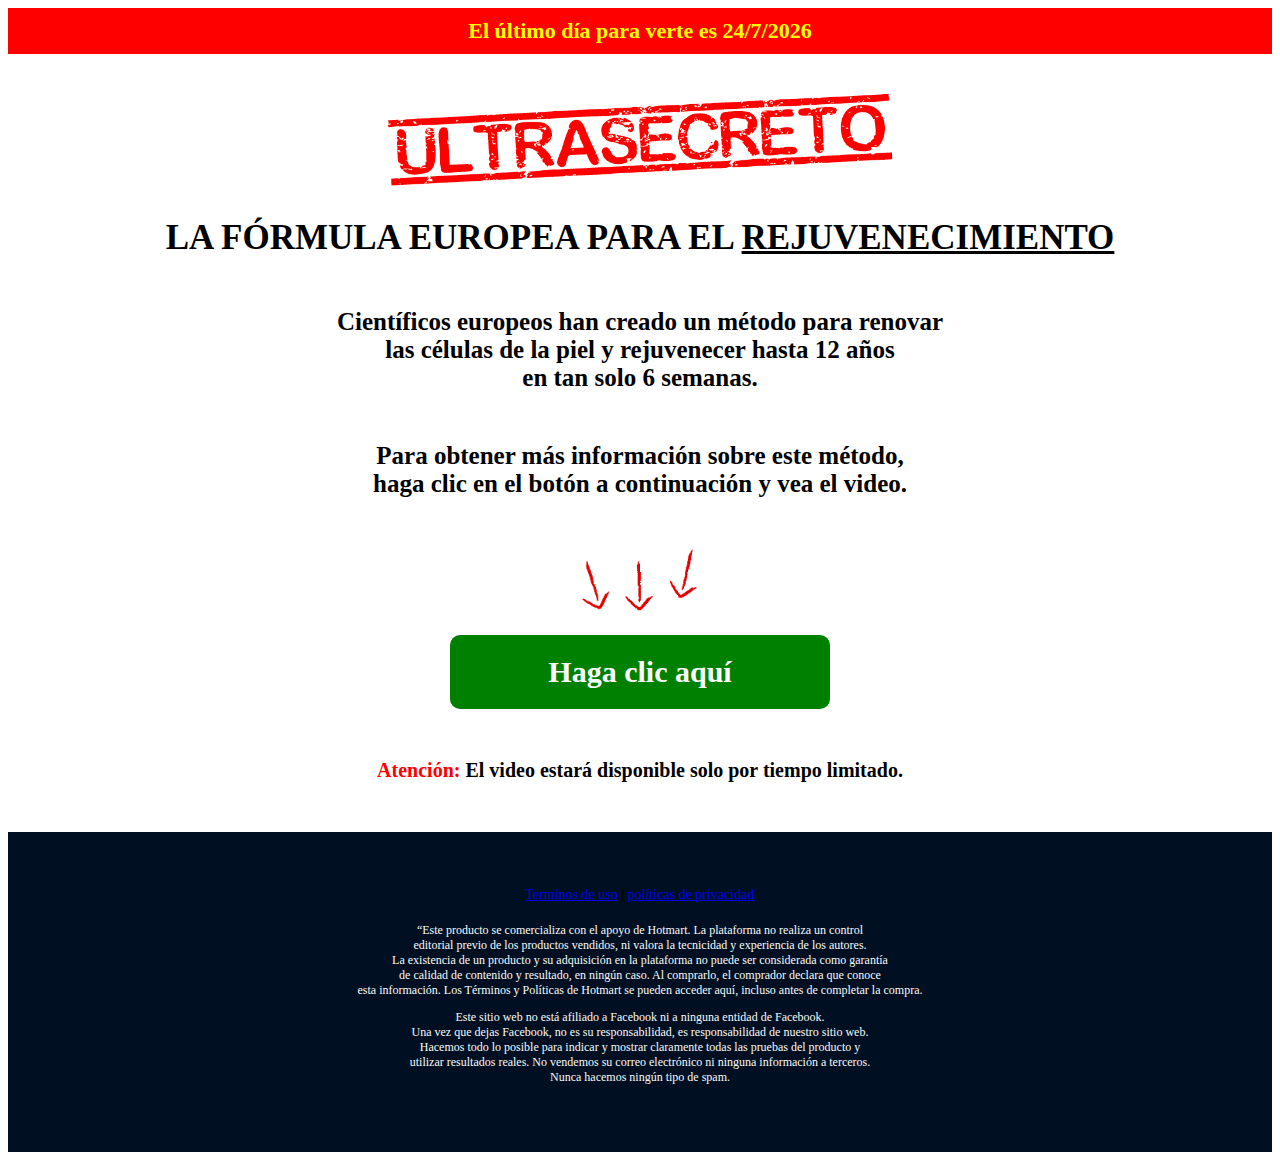
==== index.html @ 6bb1316b "Add files via upload" ====
<!doctype html>
<html>
<head>
<meta charset="UTF-8">
<meta name="viewport" content="width=device-width, initial-scale=1">
<link rel="shortcut icon" type="../image/png" href="img/favicon.png" />
<title>La Piel Perfecta</title>
<!-- CSS !-->
<link href="assets/style.css" rel="stylesheet" type="text/css" media="all">
<!-- CSS !-->

<!-- CSS Bootstrap !-->
<link href="https://cdn.jsdelivr.net/npm/bootstrap@5.2.2/dist/css/bootstrap.min.css" rel="stylesheet" integrity="sha384-Zenh87qX5JnK2Jl0vWa8Ck2rdkQ2Bzep5IDxbcnCeuOxjzrPF/et3URy9Bv1WTRi" crossorigin="anonymous">
<!-- CSS Bootstrap !-->	
	
<!-- Meta Pixel Code -->
<script>
!function(f,b,e,v,n,t,s)
{if(f.fbq)return;n=f.fbq=function(){n.callMethod?
n.callMethod.apply(n,arguments):n.queue.push(arguments)};
if(!f._fbq)f._fbq=n;n.push=n;n.loaded=!0;n.version='2.0';
n.queue=[];t=b.createElement(e);t.async=!0;
t.src=v;s=b.getElementsByTagName(e)[0];
s.parentNode.insertBefore(t,s)}(window, document,'script',
'https://connect.facebook.net/en_US/fbevents.js');
fbq('init', '628980155633532');
fbq('track', 'PageView');
</script>
<noscript><img height="1" width="1" style="display:none"
src="https://www.facebook.com/tr?id=628980155633532&ev=PageView&noscript=1"
/></noscript>
<!-- End Meta Pixel Code -->

<!-- GTM Header !-->

</head>

<body>
	
<!-- GTM Body !-->

<main class="main" id="main">

<!-- Header !-->
<header class="header" id="header">
	<div class="container">
		<div class="row">
			<!-- Script de data !-->
			<label><h1>El último día para verte es <b><span id="data"></span></b></h1></label>
			<script>
				let data = document.getElementById('data');
				var text = document.createTextNode(RetornaDataHoraAtual());        
				data.appendChild(text);

				function RetornaDataHoraAtual(){
					var dNow = new Date();
					var localdate = dNow.getDate() + '/' + (dNow.getMonth()+1) + '/' + dNow.getFullYear();
					return localdate;
				}
			</script>
			<!-- Script de data !-->				
		</div>
	</div>	
</header>
<!-- Header !-->
	
<!-- Conteúdo !-->
<section class="conteudo" id="conteudo">
	<div class="container">
		
		<!-- Headline !-->
		<div class="row">
			<div class="col-md-12 col-lg-12 col-sm-12">
				<img src="img/ultrasecreto.png" width="100%" height="100%" class="ultrasecreto img-fluid">
				
				<h1>LA FÓRMULA EUROPEA PARA EL <u>REJUVENECIMIENTO</u></h1>
				
				<h4>Científicos europeos han creado un método para renovar <br>las células de la piel y rejuvenecer hasta 12 años <br>en tan solo 6 semanas.</h4>
				
				<h2>Para obtener más información sobre este método, <br>haga clic en el botón a continuación y vea el video.</h2>
				
				<img src="img/setas-baixo.gif" width="100%" height="100%" class="setas img-fluid">
				<a href=">>> INSIRA SEU LINK AQUI <<<" class="cta">Haga clic aquí</a>
				
				<h3><span>Atención:</span> El video estará disponible solo por tiempo limitado.</h3>
			</div>
		</div>
		<!-- Headline !-->
		
	</div>	
</section>
<!-- Conteúdo !-->
	
<!-- Footer !-->
<footer class="footer" id="footer">
	<div class="container">
		<div class="row">
			<div class="col-md-12 col-lg-12 col-sm-12 text-all">
            	<div class="termos">
                	<a href=">>> INSIRA SEU LINK AQUI <<<">Terminos de uso</a>
					<span> | </span>
                    <a href=">>> INSIRA SEU LINK AQUI <<<">políticas de privacidad</a>
                </div>
				<p>“Este producto se comercializa con el apoyo de Hotmart. La plataforma no realiza un control <br>
					editorial previo de los productos vendidos, ni valora la tecnicidad y experiencia de los autores. <br>
					La existencia de un producto y su adquisición en la plataforma no puede ser considerada como garantía <br>
					de calidad de contenido y resultado, en ningún caso. Al comprarlo, el comprador declara que conoce <br>
					esta información. Los Términos y Políticas de Hotmart se pueden acceder aquí, incluso antes de completar la compra.<br></p>
				
				<p>Este sitio web no está afiliado a Facebook ni a ninguna entidad de Facebook. <br>
					Una vez que dejas Facebook, no es su responsabilidad, es responsabilidad de nuestro sitio web. <br>
					Hacemos todo lo posible para indicar y mostrar claramente todas las pruebas del producto y <br>
					utilizar resultados reales. No vendemos su correo electrónico ni ninguna información a terceros. <br>
					Nunca hacemos ningún tipo de spam.</p>
			</div>
		</div>
	</div>	
</footer>
<!-- Footer !-->
	
</main>		
<!-- JS Bootstrap !-->
<script src="https://cdn.jsdelivr.net/npm/@popperjs/core@2.11.6/dist/umd/popper.min.js" integrity="sha384-oBqDVmMz9ATKxIep9tiCxS/Z9fNfEXiDAYTujMAeBAsjFuCZSmKbSSUnQlmh/jp3" crossorigin="anonymous"></script>
<script src="https://cdn.jsdelivr.net/npm/bootstrap@5.2.2/dist/js/bootstrap.min.js" integrity="sha384-IDwe1+LCz02ROU9k972gdyvl+AESN10+x7tBKgc9I5HFtuNz0wWnPclzo6p9vxnk" crossorigin="anonymous"></script>
<!-- JS Bootstrap !-->	
</body>
</html>
---- assets/style.css ----
@charset "UTF-8";
/* CSS Document */

/* Header */
header.header {
    background: red;
    padding: 10px 0;
	margin-bottom: 25px;
}
header.header h1 {
    text-align: center;
    color: yellow;
    font-size: 22px;
	margin: 0;
}
/* Header */

/* Conteúdo */
img.ultrasecreto {
    clear: both;
    display: block;
    width: 45%;
    margin: 0 auto 15px auto;
}
section.conteudo h1 {
    text-align: center;
    font-size: 35px;
    text-transform: uppercase;
    font-weight: 900;
    margin: 0 auto 50px auto;
}
section.conteudo h4 {
    text-align: center;
    font-size: 25px;
    font-weight: 700;
    margin: 0 0 50px 0;
}
section.conteudo h2 {
    text-align: center;
    font-size: 25px;
    font-weight: 700;
    margin: 0 0 50px 0;
}
section.conteudo h3 {
    text-align: center;
    font-size: 20px;
    font-weight: 700;
    margin: 0 0 50px 0;
}
section.conteudo h3 span {
	color: red;
}
img.setas {
	
}
img.setas {
    clear: both;
    display: block;
    width: 10%;
    margin: 0 auto 20px auto;
}
a.cta {
    clear: both;
    display: block;
    background: green;
    text-align: center;
    color: #ffffff !important;
    text-decoration: none;
    padding: 20px 0;
    font-size: 30px;
    font-weight: 600;
    margin: 0 auto 50px auto;
    width: 30%;
    border-radius: 10px 10px 10px 10px;
    -moz-border-radius: 10px 10px 10px 10px;
    -webkit-border-radius: 10px 10px 10px 10px;
}
/* Conteúdo */

/* Rodapé */
footer.footer {
	background: #001022;
	padding: 55px 0;
}
footer.footer p {
	text-align: center;
	color: #fafafa;
	font-size: 12px;
}
.termos {
	clear: both;
	display: block;
	text-align: center;
	font-size: 14px;
	margin: 0 0 20px 0;
}
/* Rodapé */

/* Responsivo */
@media (max-width: 700px) {
	img.ultrasecreto {
		width: 85%;
	}
	section.conteudo h1 {
		font-size: 24px;
	}
	a.cta {
		width: 100%;
	}
	img.setas {
		width: 30%;
	}
}
/* Responsivo */
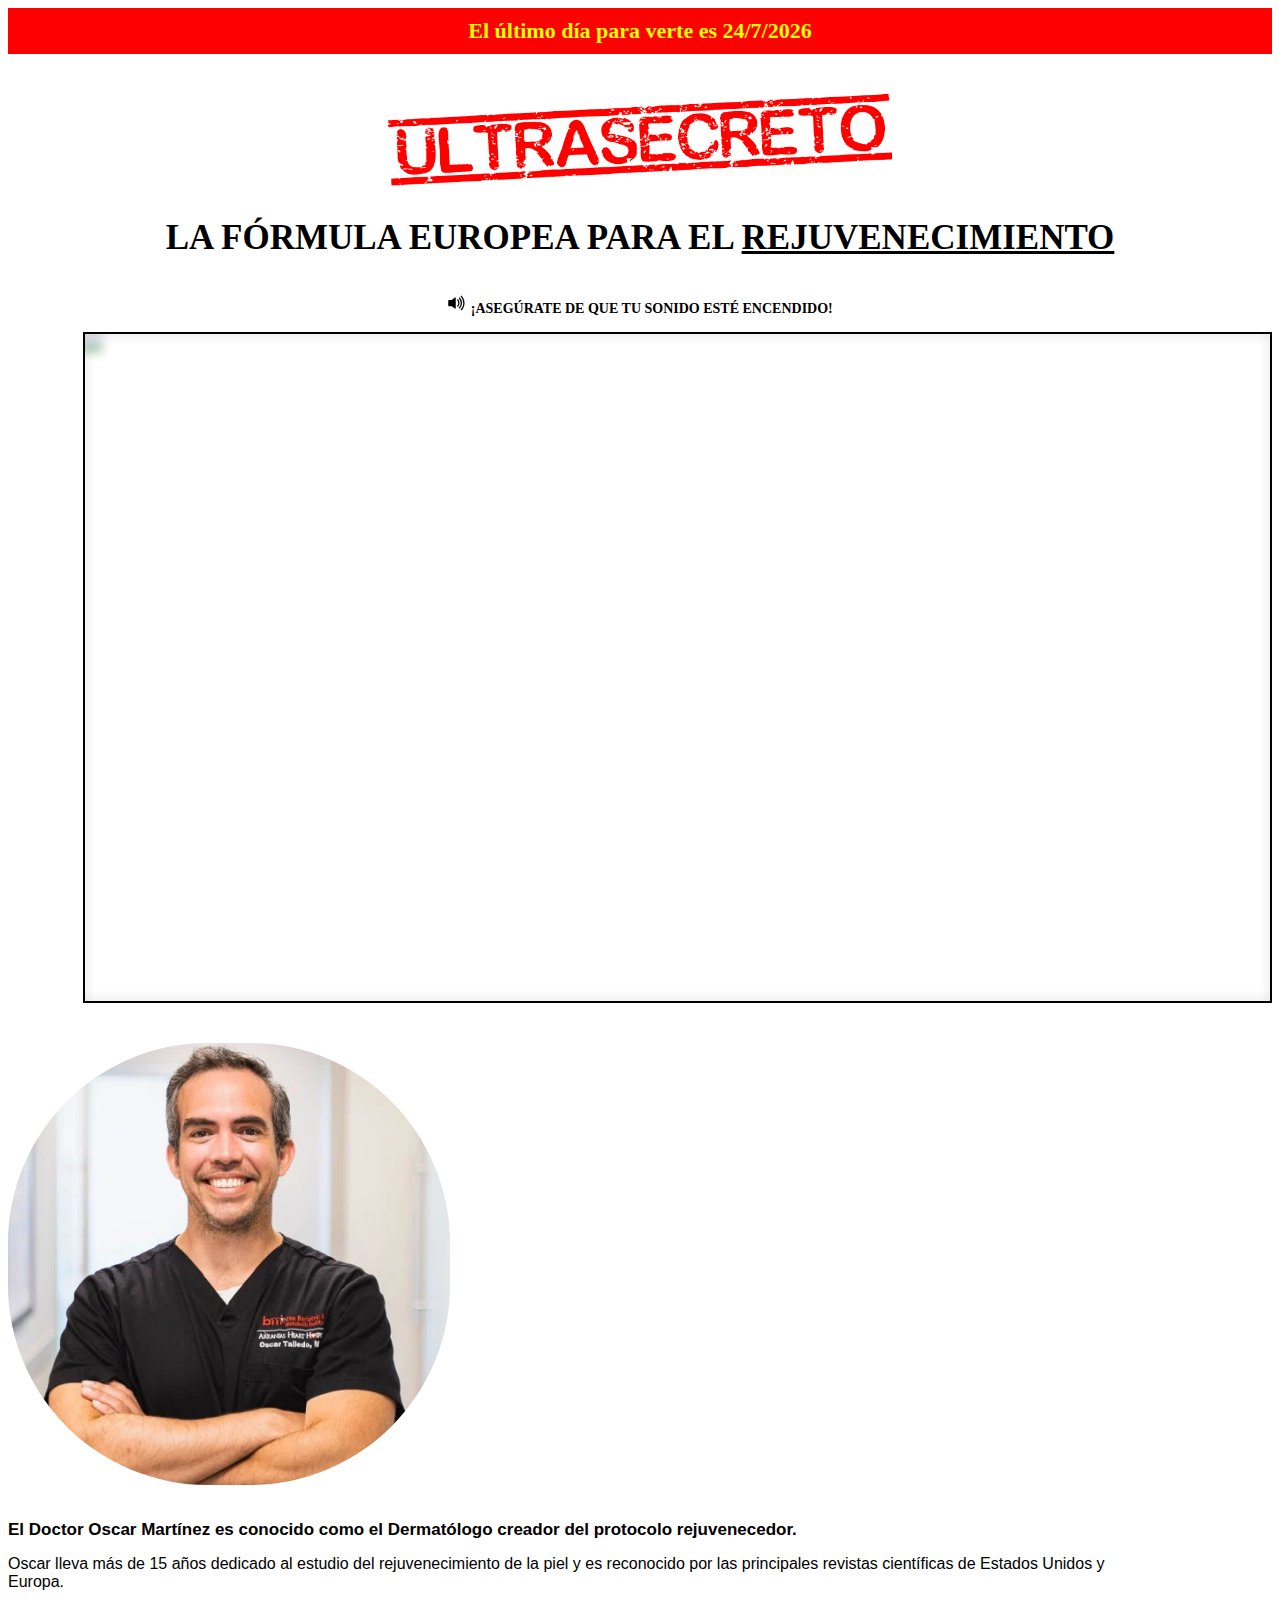
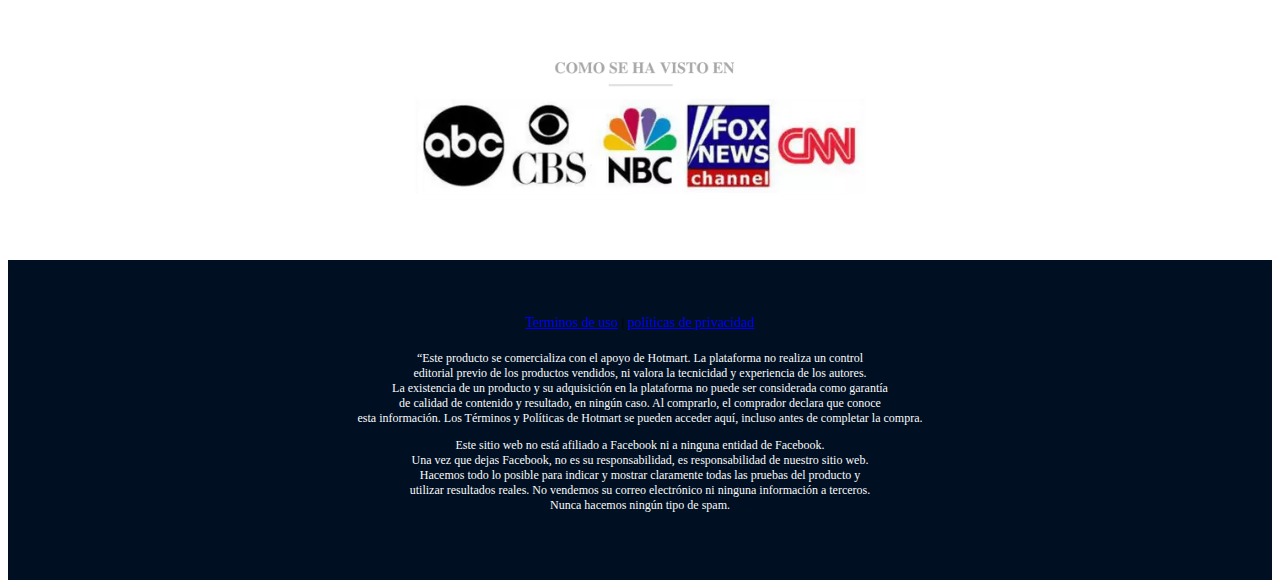
==== commit 2f5de506: "Add files via upload" ====
--- a/index.html
+++ b/index.html
@@ -11,7 +11,74 @@
 
 <!-- CSS Bootstrap !-->
 <link href="https://cdn.jsdelivr.net/npm/bootstrap@5.2.2/dist/css/bootstrap.min.css" rel="stylesheet" integrity="sha384-Zenh87qX5JnK2Jl0vWa8Ck2rdkQ2Bzep5IDxbcnCeuOxjzrPF/et3URy9Bv1WTRi" crossorigin="anonymous">
-<!-- CSS Bootstrap !-->	
+<!-- CSS Bootstrap !-->
+
+<!-- Turbo !-->
+<link rel="preload" href="https://scripts.converteai.net/e6498671-4054-4f88-a3da-e606dc0c11ee/players/632c6d09440ba5000a79f5cb/player.js" as="script">
+<link rel="preload" href="https://cdn.converteai.net/lib/js/smartplayer/v1/smartplayer.min.js" as="script">
+<link rel="preload" href="https://images.converteai.net/e6498671-4054-4f88-a3da-e606dc0c11ee/players/632c6d09440ba5000a79f5cb/thumbnail.jpg" as="image">
+<link rel="preload" href="https://cdn.converteai.net/e6498671-4054-4f88-a3da-e606dc0c11ee/632c6c03f1d4c400096b567e/playlist.m3u8" as="fetch">
+<link rel="dns-prefetch" href="https://cdn.converteai.net">
+<link rel="dns-prefetch" href="https://scripts.converteai.net">
+<link rel="dns-prefetch" href="https://images.converteai.net">
+<link rel="dns-prefetch" href="https://api.vturb.com.br">
+<!-- Turbo !-->	
+
+<!-- Script BackRedirect !-->	
+	<script>
+        (function(b) {
+            var a = {
+                version: "0.0.1",
+                history_api: typeof history.pushState !== "undefined",
+                init: function() {
+                    b.location.hash = "#no-back";
+                    a.configure();
+                },
+                hasChanged: function() {
+                    if (b.location.hash == "#no-back") {
+                        b.location.hash = "#";
+                        b.location.href = "https://saludyconbelleza.online/descuento"; //LINK PARA REDIRECIONAR AQUI
+                    }
+                },
+                checkCompat: function() {
+                    if (b.addEventListener) {
+                        b.addEventListener("hashchange", a.hasChanged, false);
+                    } else {
+                        if (b.attachEvent) {
+                            b.attachEvent("onhashchange", a.hasChanged);
+                        } else {
+                            b.onhashchange = a.hasChanged;
+                        }
+                    }
+                },
+                configure: function() {
+                    if (b.location.hash == "#no-back") {
+                        if (this.history_api) {
+                            history.pushState(null, "", "#");
+                        } else {
+                            b.location.hash = "#";
+                            b.location.href = "https://saludyconbelleza.online/descuento"; //LINK PARA REDIRECIONAR AQUI
+                        }
+                    }
+                    a.checkCompat();
+                    a.hasChanged();
+                }
+            };
+            if (typeof define === "function" && define.amd) {
+                define(function() {
+                    return a;
+                });
+            } else {
+                if (typeof module === "object" && module.exports) {
+                    module.exports = a;
+                } else {
+                    b.noback = a;
+                }
+            }
+            a.init();
+        }(window));
+    </script>
+<!-- Script BackRedirect !-->	
 	
 <!-- Meta Pixel Code -->
 <script>
@@ -30,8 +97,8 @@
 src="https://www.facebook.com/tr?id=628980155633532&ev=PageView&noscript=1"
 /></noscript>
 <!-- End Meta Pixel Code -->
-
-<!-- GTM Header !-->
+	
+<!-- GTM Head !-->
 
 </head>
 
@@ -73,20 +140,73 @@
 			<div class="col-md-12 col-lg-12 col-sm-12">
 				<img src="img/ultrasecreto.png" width="100%" height="100%" class="ultrasecreto img-fluid">
 				
-				<h1>LA FÓRMULA EUROPEA PARA EL <u>REJUVENECIMIENTO</u></h1>
-				
-				<h4>Científicos europeos han creado un método para renovar <br>las células de la piel y rejuvenecer hasta 12 años <br>en tan solo 6 semanas.</h4>
-				
-				<h2>Para obtener más información sobre este método, <br>haga clic en el botón a continuación y vea el video.</h2>
-				
-				<img src="img/setas-baixo.gif" width="100%" height="100%" class="setas img-fluid">
-				<a href=">>> INSIRA SEU LINK AQUI <<<" class="cta">Haga clic aquí</a>
-				
-				<h3><span>Atención:</span> El video estará disponible solo por tiempo limitado.</h3>
+				<h2>La fórmula europea para el <u>rejuvenecimiento</u></h2>
+				<h3><svg xmlns="http://www.w3.org/2000/svg" width="20" height="20" fill="currentColor" class="bi bi-volume-up-fill" viewBox="0 0 16 16">
+				  <path d="M11.536 14.01A8.473 8.473 0 0 0 14.026 8a8.473 8.473 0 0 0-2.49-6.01l-.708.707A7.476 7.476 0 0 1 13.025 8c0 2.071-.84 3.946-2.197 5.303l.708.707z"/>
+				  <path d="M10.121 12.596A6.48 6.48 0 0 0 12.025 8a6.48 6.48 0 0 0-1.904-4.596l-.707.707A5.483 5.483 0 0 1 11.025 8a5.483 5.483 0 0 1-1.61 3.89l.706.706z"/>
+				  <path d="M8.707 11.182A4.486 4.486 0 0 0 10.025 8a4.486 4.486 0 0 0-1.318-3.182L8 5.525A3.489 3.489 0 0 1 9.025 8 3.49 3.49 0 0 1 8 10.475l.707.707zM6.717 3.55A.5.5 0 0 1 7 4v8a.5.5 0 0 1-.812.39L3.825 10.5H1.5A.5.5 0 0 1 1 10V6a.5.5 0 0 1 .5-.5h2.325l2.363-1.89a.5.5 0 0 1 .529-.06z"/>
+				</svg> ¡ASEGÚRATE DE QUE TU SONIDO ESTÉ ENCENDIDO!</h3>
 			</div>
 		</div>
 		<!-- Headline !-->
 		
+		<!-- VSL + Doutor !-->
+		<div class="row">
+			<div class="col-md-8 col-lg-8 col-sm-8">
+				
+				<div class="video-vsl">
+					
+					<!-- Scrip do vídeo aqui !-->
+					<div id="vid_634890319d08b6000a1d4c6b" style="position:relative;width:100%;padding: 56.25% 0 0;"><img id="thumb_634890319d08b6000a1d4c6b" src="https://images.converteai.net/92834b92-f71e-43bd-bc76-505bf8d53e58/players/634890319d08b6000a1d4c6b/thumbnail.jpg" style="position:absolute;top:0;left:0;width:100%;height:100%;object-fit:cover;display:block;"><div id="backdrop_634890319d08b6000a1d4c6b" style="position:absolute;top:0;width:100%;height:100%;-webkit-backdrop-filter:blur(5px);backdrop-filter:blur(5px);"></div></div><script type="text/javascript" id="scr_634890319d08b6000a1d4c6b">var s=document.createElement("script");s.src="https://scripts.converteai.net/92834b92-f71e-43bd-bc76-505bf8d53e58/players/634890319d08b6000a1d4c6b/player.js",s.async=!0,document.head.appendChild(s);</script>
+				
+				</div>
+				
+			</div>
+			<div class="col-md-4 col-lg-4 col-sm-4">
+				<img src="img/dr.webp" width="100%" height="100%" class="dr img-fluid">
+				<h1>El Doctor Oscar Martínez es conocido como el Dermatólogo creador del protocolo rejuvenecedor.</h1>
+				<p>Oscar lleva más de 15 años dedicado al estudio del rejuvenecimiento de la piel y es reconocido por las principales revistas científicas de Estados Unidos y Europa.</p>
+			</div>
+		</div>
+		<!-- VSL + Doutor !-->
+				
+				<!-- Script Delay !-->
+				<script type="text/javascript">    
+				var tmin = 16; //troque o numeral pelos minutos de pitch e ; no final
+				var tseg = 55; //troque o numeral pelos segundos do pitch e ; no final
+
+				// ~ ATENÇÃO!!! NÃO MEXA EM NADA DAQUI PARA BAIXO! ~ //
+
+				var tpitch = (tmin * 60000) + (tseg * 1000);
+				setTimeout("show()", tpitch);
+				console.log('pitch em:', tpitch,'ms - totalizando',tmin,'min','e',tseg,'seg'); 
+				function show(){
+					var list = document.getElementsByClassName("ocultar");
+					for (var i = 0; i < list.length; i++) {
+						list[i].style.visibility = "visible";
+						list[i].style.display = "block";
+					}
+				}
+				</script>
+				<style>.ocultar{display:none;}</style>
+				<!-- Script Delay !-->		
+		
+		<div class="row">
+			<div class="col-md-12 col-lg-12 col-sm-12">
+				<!-- CTA !-->
+				<a href="https://go.hotmart.com/P75634489M?ap=9d28" class="cta ocultar">
+					<img src="img/setas-baixo.gif" width="100%" height="100%" class="setas img-fluid">
+					<img src="img/bt.jpg" width="100%" height="100%" class="bt img-fluid">
+				</a>
+				<!-- CTA !-->	
+			</div>
+		</div>
+		
+		<div class="row">
+			<div class="col-md-12 col-lg-12 col-sm-12">
+			 	<img src="img/midias.webp" width="100%" height="100%" class="midias img-fluid">
+			</div>
+		</div>
 	</div>	
 </section>
 <!-- Conteúdo !-->
@@ -118,6 +238,38 @@
 </footer>
 <!-- Footer !-->
 	
+<!-- POPUP !-->
+<!-- partial:index.partial.html -->
+<div id="bkgOverlay" class="backgroundOverlay"></div>
+<div id="delayedPopup" class="delayedPopupWindow">
+	
+	<div class="container">
+		<div class="row">
+			<div class="col-md-12 col-lg-12 col-sm-12">
+			
+				  <!-- This is the close button -->
+				  <div class="sidepop">
+					<a href="#" id="btnClose"> X </a>
+				  </div>
+				  <!-- This is the left side of the popup for the description -->
+
+
+				  <div class="txtright">
+					  <a href="https://go.hotmart.com/P75634489M?ap=9d28">
+					  <img src="img/banner-popup.png" width="100%" height="100%" class="banner-popup img-fluid">
+					  </a>
+				  </div>				
+				
+			</div>
+		</div>
+	</div>
+  
+</div>
+<!-- partial -->
+<script src="https://cdnjs.cloudflare.com/ajax/libs/jquery/2.1.3/jquery.min.js"></script>
+<script src="assets/script.js"></script>	
+<!-- POPUP !-->
+	
 </main>		
 <!-- JS Bootstrap !-->
 <script src="https://cdn.jsdelivr.net/npm/@popperjs/core@2.11.6/dist/umd/popper.min.js" integrity="sha384-oBqDVmMz9ATKxIep9tiCxS/Z9fNfEXiDAYTujMAeBAsjFuCZSmKbSSUnQlmh/jp3" crossorigin="anonymous"></script>
--- a/assets/style.css
+++ b/assets/style.css
@@ -22,60 +22,171 @@
     width: 45%;
     margin: 0 auto 15px auto;
 }
-section.conteudo h1 {
+section.conteudo h2 {
     text-align: center;
     font-size: 35px;
     text-transform: uppercase;
     font-weight: 900;
-    margin: 0 auto 50px auto;
-}
-section.conteudo h4 {
-    text-align: center;
-    font-size: 25px;
-    font-weight: 700;
-    margin: 0 0 50px 0;
-}
-section.conteudo h2 {
-    text-align: center;
-    font-size: 25px;
-    font-weight: 700;
-    margin: 0 0 50px 0;
+    margin: 0 auto 35px auto;
 }
 section.conteudo h3 {
     text-align: center;
-    font-size: 20px;
+    font-size: 14px;
+    margin: 0 auto 15px auto;
+}
+.video-vsl {
+    clear: both;
+    display: block;
+    border: solid 2px #000000;
+    margin: 0 0 0 75px;
+}
+img.dr {
+    clear: both;
+    display: block;
+    width: 35%;
+    margin: 40px 0 35px 0;
+    border-radius: 200px 200px 200px 200px;
+    -moz-border-radius: 200px 200px 200px 200px;
+    -webkit-border-radius: 200px 200px 200px 200px;
+}
+section.conteudo h1 {
+	font-family: "Georgia", Sans-serif !important;
+    font-size: 17px;
     font-weight: 700;
-    margin: 0 0 50px 0;
-}
-section.conteudo h3 span {
-	color: red;
+    margin: 0 0 15px 0;
+	padding-right: 125px;
+}
+section.conteudo p {
+	font-family: "Georgia", Sans-serif !important;
+    font-size: 16px;
+    margin: 0;
+	padding-right: 125px;
 }
 img.setas {
-	
-}
-img.setas {
-    clear: both;
-    display: block;
-    width: 10%;
-    margin: 0 auto 20px auto;
-}
-a.cta {
-    clear: both;
-    display: block;
-    background: green;
-    text-align: center;
-    color: #ffffff !important;
+    clear: both;
+    display: block;
+    width: 25%;
+    margin: 0 auto;
+}
+img.bt {
+    clear: both;
+    display: block;
+    width: 45%;
+    margin: 0 auto;
+}
+img.midias {
+    clear: both;
+    display: block;
+    width: 40%;
+    margin: 50px auto;
+}
+/* Conteúdo */
+
+/* PopUp */
+/*   This is the background overlay   */
+.backgroundOverlay {
+  position: fixed;
+  top: 0;
+  right: 0;
+  bottom: 0;
+  left: 0;
+  height: 100%;
+  width: 100%;
+  margin: 0;
+  padding: 0;
+  background-color: rgba(0, 0, 0, 0.9);
+  filter: alpha(opacity=90);
+  -moz-opacity: 0.9;
+  z-index: 101;
+  display: none;
+}
+
+/*   This is the Popup Window   */
+.delayedPopupWindow {
+    display: none;
+    position: fixed;
+    width: auto;
+    font-family: "Helvetica";
+    max-width: 700px;
+    height: 405px;
+    top: 30%;
+    left: 50%;
+    margin-left: -350px;
+    margin-top: -100px;
+    background-color: #ffffff;
+    z-index: 9999;
+}
+
+.sidepop {
+  width: 10%;
+  float: right;
+}
+
+/*   This is the closing button  */
+#btnClose {
+    display: block;
+    right: 10px;
+    position: absolute;
     text-decoration: none;
-    padding: 20px 0;
-    font-size: 30px;
-    font-weight: 600;
-    margin: 0 auto 50px auto;
-    width: 30%;
-    border-radius: 10px 10px 10px 10px;
-    -moz-border-radius: 10px 10px 10px 10px;
-    -webkit-border-radius: 10px 10px 10px 10px;
-}
-/* Conteúdo */
+    font-size: 15px;
+    font-weight: 900;
+    color: red;
+}
+
+.txtright {
+  width: 100%;
+  padding: 0;
+}
+
+/*   This is the closing button hover state  */
+#btnClose:hover {
+  color: #c90c12;
+}
+
+.btn-red {
+  background-color: #af5555;
+  color: #fff;
+  border-radius: 5px;
+}
+
+.btn-lg {
+  padding: 10px 16px;
+  font-size: 18px;
+  line-height: 1.33333;
+  text-decoration: none;
+}
+
+@media screen and (max-width: 480px) {
+  .delayedPopupWindow {
+    margin-left: 1%;
+    width: 100%;
+    left: 0%;
+    padding: 0;
+	height: 230px !important;
+  }
+
+  .imgleft {
+    float: left;
+    width: 48%;
+    padding: 1%;
+  }
+
+  .txtright {
+    float: right;
+    width: 100%;
+    padding: 1%;
+  }
+
+  .txtright > h3 {
+    font-size: 18px;
+  }
+
+  .btn-lg {
+    font-size: 14px;
+    padding: 10px 5px;
+  }
+}
+/* PopUp */
 
 /* Rodapé */
 footer.footer {
@@ -98,17 +209,44 @@
 
 /* Responsivo */
 @media (max-width: 700px) {
+	header.header h1 {
+		font-size: 18px;
+	}
 	img.ultrasecreto {
-		width: 85%;
-	}
-	section.conteudo h1 {
-		font-size: 24px;
-	}
-	a.cta {
+		width: 75%;
+	}
+	section.conteudo h2 {
+		font-size: 23px;
+	}
+	section.conteudo h3 {
+		font-size: 12px;
+   		margin: 0 auto 10px auto;
+	}
+	img.logo {
+		width: 45%;
+    	margin: 50px auto 50px auto;
+	}
+	.video-vsl {
 		width: 100%;
+		margin: 0 auto;
+	}
+	img.dr {
+		width: 30%;
+		margin: 35px auto;
+	}
+	section.conteudo h1, section.conteudo p {
+		padding: 0 35px;
+		text-align: center;
 	}
 	img.setas {
-		width: 30%;
+		width: 50%;
+		margin: 35px auto 0 auto;
+	}
+	img.bt {
+		width: 100%;
+	}
+	img.midias {
+		width: 90%;
 	}
 }
 /* Responsivo */